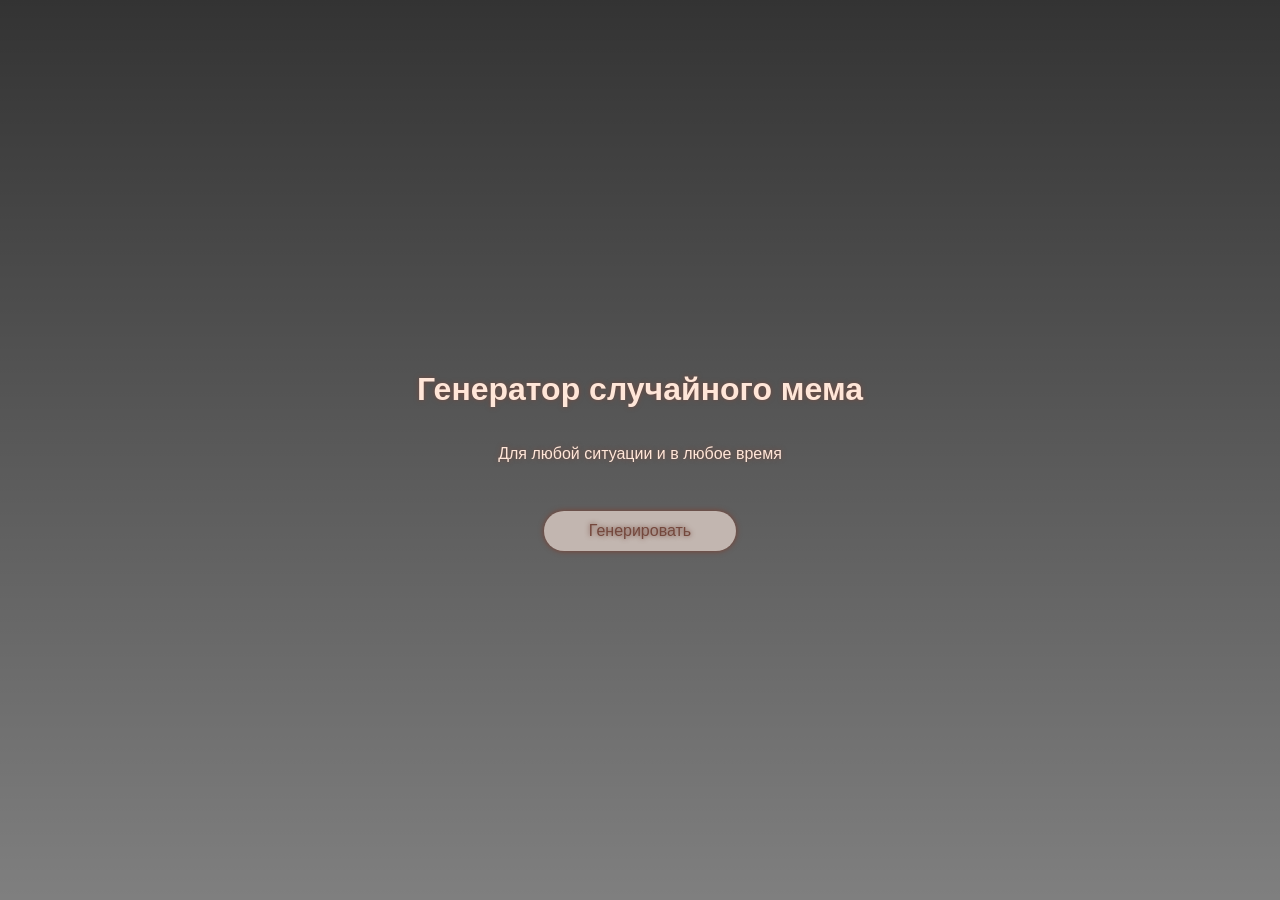
==== index.html @ d359a22a "Update index.html" ====
<!DOCTYPE html>
<html lang='ru'>
<head>
    <meta charset='UTF-8'>
    <title>MemeGen</title>
    <link rel="stylesheet" href="style.css">
</head>
<body>
    <div class='face' id="screenStart">
        <div class="plate">
            <h1>Генератор случайного мема</h1>
            <p>Для любой ситуации и в любое время</p>
            <div class="startButton" id="btnStart">Генерировать</div>
        </div>
    </div>
    
    <div class="memMenu hidden" id="screenMenu">
        <div class="text">Выбери тему для генерации: </div>
        <div class="choiceMenu">    
            <div class="choiceButton" data-category="meme">Меме</div>
            <div class="choiceButton" data-category="other">чё-нидь ещё</div>
            <div class="choiceButton" data-category="radon">Радон</div>
            <div class="choiceButton" data-category="kitty"><a href="https://web.archive.org/web/20230717204942/https://pnrtscr.com/fep8be">don't click!!!!</a>
            </div>
        </div>
    </div>

    <div class="result hidden" id="screenResult">
    <div class="picturePlace">
        <img src="" id="memeImage" alt="Meme" style="max-width: 100%; max-height: 100%; object-fit: contain;">
    </div>
        <p id="memeText">Некая информация о картинке</p>
        <div class="close">
            <div class="coolBtn" id="goodone" onclick="location.reload()">Клёва (Заново)</div>
            <div class="coolBtn" id="badone" onclick="location.reload()">Мем кака</div>
        </div>
    </div>

    <script src="script.js"></script>
</body>
</html>
---- style.css ----
body {
    margin: 0;
    padding: 0;
    display: flex;
    justify-content: center;
    align-items: center;
    min-height: 100vh;
    background-image: linear-gradient(rgba(0, 0, 0, 0.8), rgba(0, 0, 0, 0.5)), url('https://static.tildacdn.com/tild3736-3037-4334-b863-353562353039/d946dbce69a24e0288d5.jpg');
    background-size: cover;
    background-position: center;
    font-family: sans-serif;
    text-shadow: 0px 0px 5px #74483d
}

a {
    text-decoration: none;
    color:#74483d;
}

.hidden {
    display: none !important;
}

h1, p { color: #ffe6d8; text-align: center; }

.face {
    display: flex;
    justify-content: center;
    align-items: center;
    flex-direction: column;
}

.plate {
    display: flex;
    flex-direction: column;
    align-items: center;
}

/* Кнопки */
.startButton, .choiceButton, .coolBtn {
    display: flex;
    justify-content: center;
    align-items: center;
    background-color: #c2b6b0;
    color: #74483d;
    border-radius: 32px;
    height: 2.5em;
    width: 12em;
    cursor: pointer;
    transition: transform 0.2s;
    box-shadow: 0px 0px 5px 1px #74483d; 
    
}

::selection {
    background-color: #ffb7b7;
    color: #000000;           
}

.startButton { margin-top: 2em; }
.choiceButton { margin: 0 auto; }

.startButton:hover, .choiceButton:hover, .coolBtn:hover {
    transform: scale(1.05);
}

.startButton:active, .choiceButton:active, .coolBtn:active {
    transform: scale(0.97);
}

/* Меню выбора */
.memMenu {
    display: flex;
    position: fixed;
    height: 90vh;
    width: 90vw;
    background-color: rgba(0, 0, 0, 0.3); 
    backdrop-filter: blur(8px) brightness(0.7);
    border-radius: 32px;
    flex-direction: column;
    padding: 20px;
    box-sizing: border-box;
}

.text {
    font-size: 2em;
    color: #c2b6b0;
    margin-bottom: 1em;
}

.choiceMenu {
    display: grid;
    grid-template-columns: repeat(2, 1fr);
    gap: 20px;
    width: 100%;
    max-width: 600px;
    margin: auto;
}

.result {
    display: flex;
    position: fixed;
    align-items: center;
    height: 90vh;
    width: 90vw;
    background-color: rgba(0, 0, 0, 0.8);
    border-radius: 32px;
    flex-direction: column;
    padding: 20px;
    box-sizing: border-box;
}

.picturePlace {
    display: flex;
    justify-content: center;
    align-items: center;
    width: 100%;
    height: 60%;
    overflow: hidden;
    margin-top: 10px;
}

.close {
    display: flex;
    justify-content: center;
    gap: 1em;
    width: 100%;
    margin-top: auto;
    padding-bottom: 20px;
}

#badone:hover{
    background-color: #c6a0a0;
}

#goodone:hover{
    background-color: #abc4a5;
}
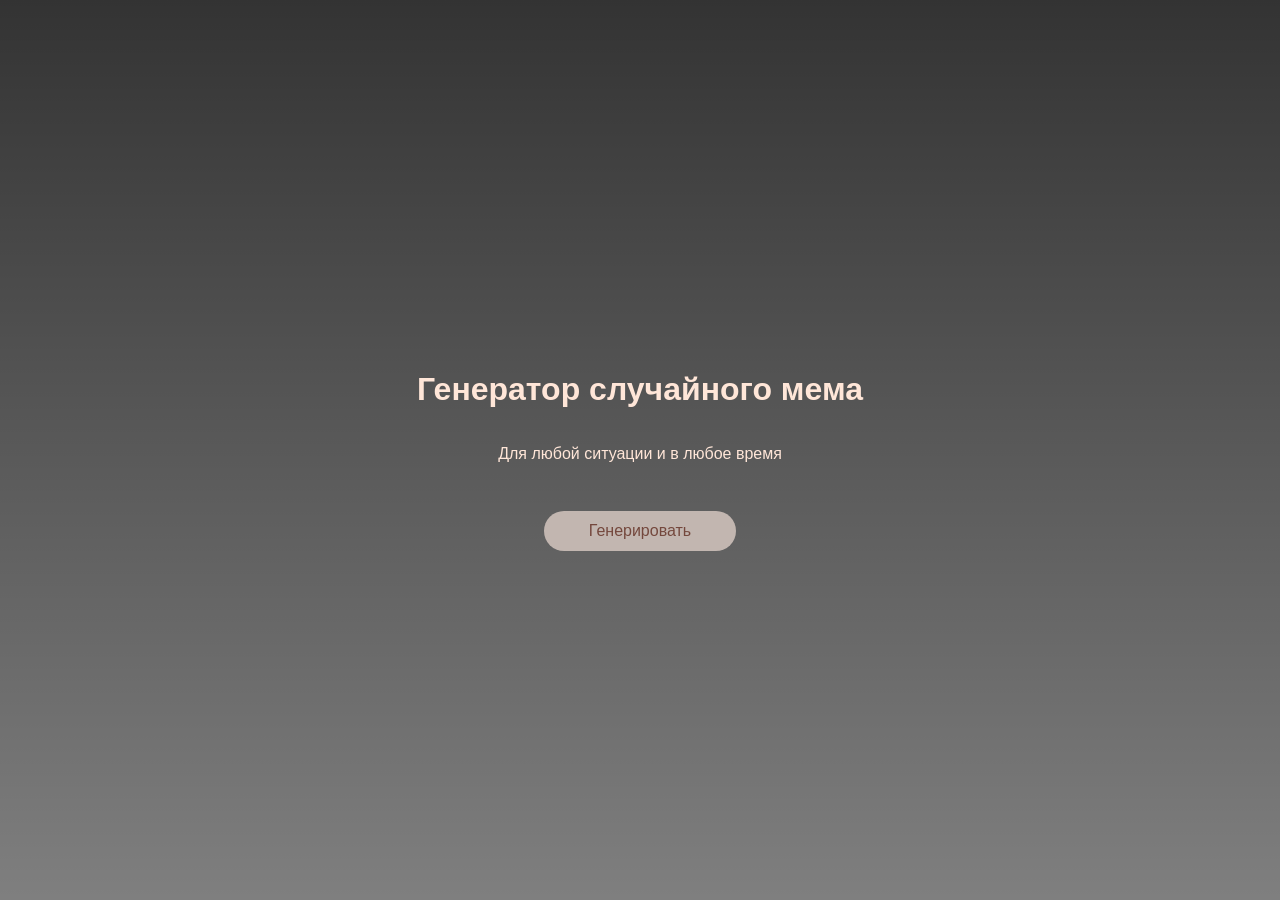
==== commit 3ac91fad: "адаптивность" ====
--- a/index.html
+++ b/index.html
@@ -4,6 +4,7 @@
     <meta charset='UTF-8'>
     <title>MemeGen</title>
     <link rel="stylesheet" href="style.css">
+    <meta name="viewport" content="width=device-width, initial-scale=1.0">
 </head>
 <body>
     <div class='face' id="screenStart">
@@ -31,11 +32,11 @@
     </div>
         <p id="memeText">Некая информация о картинке</p>
         <div class="close">
-            <div class="coolBtn" id="goodone" onclick="location.reload()">Клёва (Заново)</div>
-            <div class="coolBtn" id="badone" onclick="location.reload()">Мем кака</div>
+            <div class="coolBtn" onclick="location.reload()">Клёва (Заново)</div>
+            <div class="coolBtn" onclick="location.reload()">Мем кака</div>
         </div>
     </div>
 
     <script src="script.js"></script>
 </body>
-</html>
+</html>
--- a/style.css
+++ b/style.css
@@ -9,7 +9,6 @@
     background-size: cover;
     background-position: center;
     font-family: sans-serif;
-    text-shadow: 0px 0px 5px #74483d
 }
 
 a {
@@ -48,13 +47,6 @@
     width: 12em;
     cursor: pointer;
     transition: transform 0.2s;
-    box-shadow: 0px 0px 5px 1px #74483d; 
-    
-}
-
-::selection {
-    background-color: #ffb7b7;
-    color: #000000;           
 }
 
 .startButton { margin-top: 2em; }
@@ -62,10 +54,6 @@
 
 .startButton:hover, .choiceButton:hover, .coolBtn:hover {
     transform: scale(1.05);
-}
-
-.startButton:active, .choiceButton:active, .coolBtn:active {
-    transform: scale(0.97);
 }
 
 /* Меню выбора */
@@ -129,10 +117,49 @@
     padding-bottom: 20px;
 }
 
-#badone:hover{
-    background-color: #c6a0a0;
+@media (max-width: 768px) {
+    .text {
+        font-size: 1.5em;
+        text-align: center;
+    }
+
+    .memMenu, .result {
+        width: 95vw;
+        height: auto;
+        min-height: 80vh;
+        padding: 15px;
+    }
+
+    .choiceMenu {
+        grid-template-columns: 1fr;
+        gap: 10px;
+        width: 100%;
+    }
+
+    .startButton, .choiceButton, .coolBtn {
+        width: 100%; 
+        max-width: 250px;
+        height: 3em;
+    }
+
+
+    .picturePlace {
+        height: 40vh;
+    }
+
+    .close {
+        flex-direction: column;
+        align-items: center;
+        gap: 10px;
+    }
 }
 
-#goodone:hover{
-    background-color: #abc4a5;
-}
+@media (max-width: 380px) {
+    h1 {
+        font-size: 1.2em;
+    }
+    
+    .text {
+        font-size: 1.2em;
+    }
+}
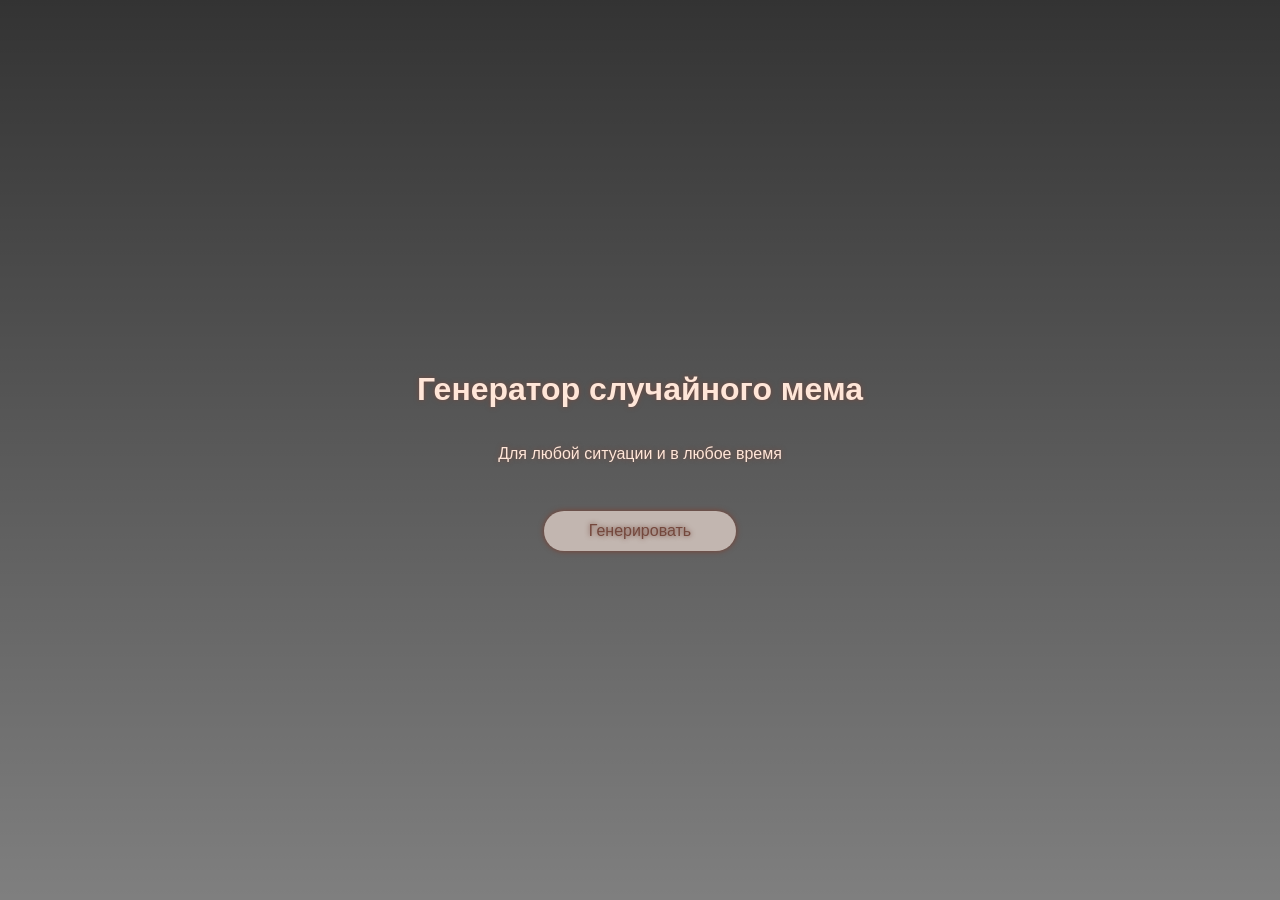
==== commit 7f1179d2: "Update index.html" ====
--- a/index.html
+++ b/index.html
@@ -4,7 +4,6 @@
     <meta charset='UTF-8'>
     <title>MemeGen</title>
     <link rel="stylesheet" href="style.css">
-    <meta name="viewport" content="width=device-width, initial-scale=1.0">
 </head>
 <body>
     <div class='face' id="screenStart">
@@ -21,7 +20,7 @@
             <div class="choiceButton" data-category="meme">Меме</div>
             <div class="choiceButton" data-category="other">чё-нидь ещё</div>
             <div class="choiceButton" data-category="radon">Радон</div>
-            <div class="choiceButton" data-category="kitty"><a href="https://web.archive.org/web/20230717204942/https://pnrtscr.com/fep8be">don't click!!!!</a>
+            <div class="choiceButton" data-category="kitty"> <a href="https://web.archive.org/web/20230717204942/https://pnrtscr.com/fep8be">don't click!!!!</a>
             </div>
         </div>
     </div>
@@ -32,11 +31,13 @@
     </div>
         <p id="memeText">Некая информация о картинке</p>
         <div class="close">
-            <div class="coolBtn" onclick="location.reload()">Клёва (Заново)</div>
-            <div class="coolBtn" onclick="location.reload()">Мем кака</div>
+            <div class="coolBtn" id = "goodone" onclick="location.reload()">Клёва (Заново)</div>
+            
+            <div class="coolBtn" id = "badone" onclick="location.reload()">Мем кака</div>
         </div>
+        <div class="coolBtn" id = "stop" onclick="location.reload()">Я усталь...</div>
     </div>
 
     <script src="script.js"></script>
 </body>
-</html>+</html>
--- a/style.css
+++ b/style.css
@@ -9,6 +9,7 @@
     background-size: cover;
     background-position: center;
     font-family: sans-serif;
+    text-shadow: 0px 0px 5px #74483d
 }
 
 a {
@@ -47,6 +48,13 @@
     width: 12em;
     cursor: pointer;
     transition: transform 0.2s;
+    box-shadow: 0px 0px 5px 1px #74483d; 
+    
+}
+
+::selection {
+    background-color: #ffb7b7;
+    color: #000000;           
 }
 
 .startButton { margin-top: 2em; }
@@ -54,6 +62,10 @@
 
 .startButton:hover, .choiceButton:hover, .coolBtn:hover {
     transform: scale(1.05);
+}
+
+.startButton:active, .choiceButton:active, .coolBtn:active {
+    transform: scale(0.97);
 }
 
 /* Меню выбора */
@@ -117,49 +129,14 @@
     padding-bottom: 20px;
 }
 
-@media (max-width: 768px) {
-    .text {
-        font-size: 1.5em;
-        text-align: center;
-    }
-
-    .memMenu, .result {
-        width: 95vw;
-        height: auto;
-        min-height: 80vh;
-        padding: 15px;
-    }
-
-    .choiceMenu {
-        grid-template-columns: 1fr;
-        gap: 10px;
-        width: 100%;
-    }
-
-    .startButton, .choiceButton, .coolBtn {
-        width: 100%; 
-        max-width: 250px;
-        height: 3em;
-    }
-
-
-    .picturePlace {
-        height: 40vh;
-    }
-
-    .close {
-        flex-direction: column;
-        align-items: center;
-        gap: 10px;
-    }
+#badone:hover{
+    background-color: #ca9696;
 }
 
-@media (max-width: 380px) {
-    h1 {
-        font-size: 1.2em;
-    }
-    
-    .text {
-        font-size: 1.2em;
-    }
-}+#goodone:hover{
+    background-color: #abc4a5;
+}
+
+#stop:hover{
+    background-color: #cccccc;
+}
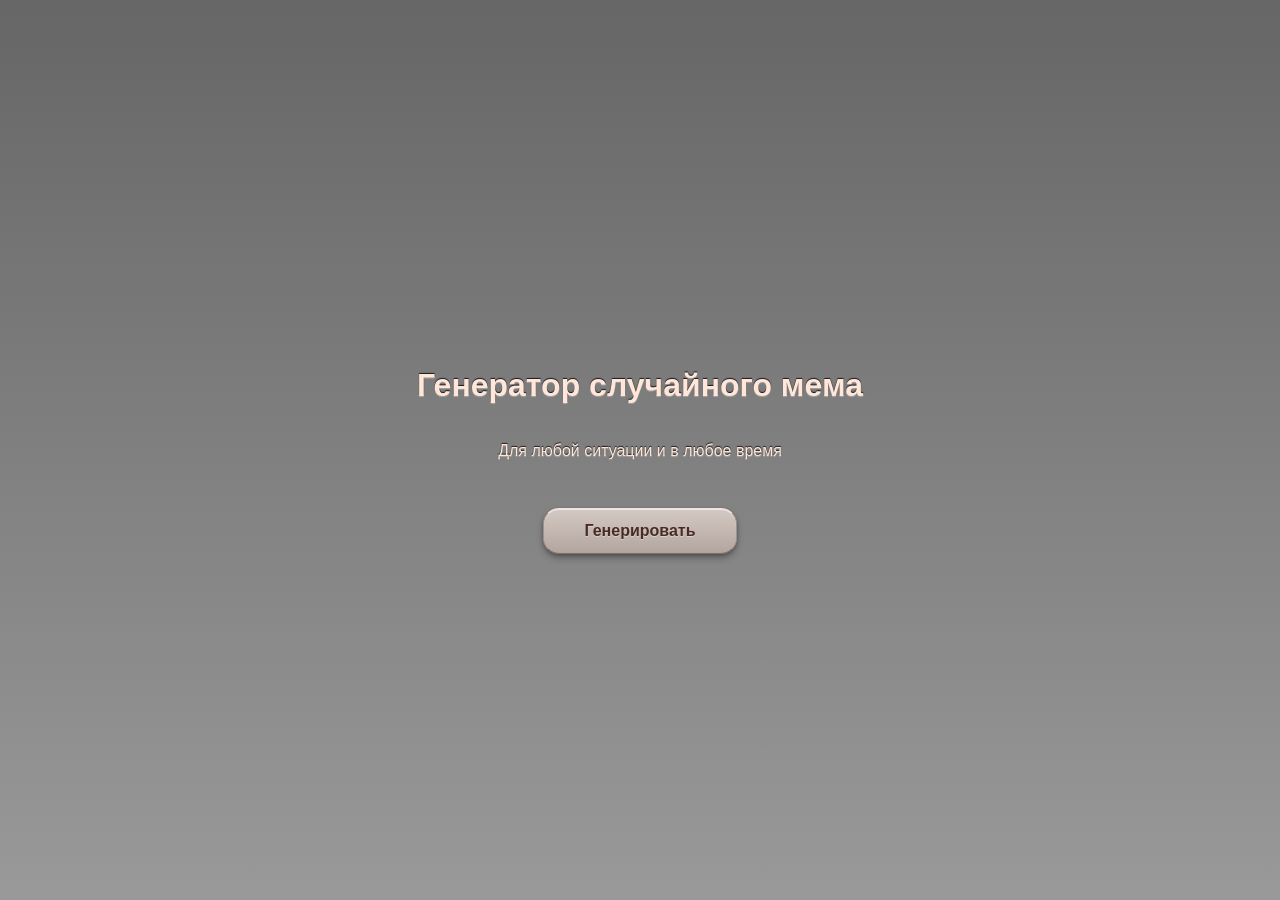
==== commit b0de2cbf: "slejka" ====
--- a/index.html
+++ b/index.html
@@ -4,6 +4,19 @@
     <meta charset='UTF-8'>
     <title>MemeGen</title>
     <link rel="stylesheet" href="style.css">
+    <!-- Yandex.Metrika counter -->
+    <script type="text/javascript">
+        (function(m,e,t,r,i,k,a){
+            m[i]=m[i]||function(){(m[i].a=m[i].a||[]).push(arguments)};
+            m[i].l=1*new Date();
+            for (var j = 0; j < document.scripts.length; j++) {if (document.scripts[j].src === r) { return; }}
+            k=e.createElement(t),a=e.getElementsByTagName(t)[0],k.async=1,k.src=r,a.parentNode.insertBefore(k,a)
+        })(window, document,'script','https://mc.yandex.ru/metrika/tag.js?id=109476487', 'ym');
+    
+        ym(109476487, 'init', {ssr:true, webvisor:true, clickmap:true, ecommerce:"dataLayer", referrer: document.referrer, url: location.href, accurateTrackBounce:true, trackLinks:true});
+    </script>
+    <noscript><div><img src="https://mc.yandex.ru/watch/109476487" style="position:absolute; left:-9999px;" alt="" /></div></noscript>
+    <!-- /Yandex.Metrika counter -->
 </head>
 <body>
     <div class='face' id="screenStart">
--- a/style.css
+++ b/style.css
@@ -5,78 +5,91 @@
     justify-content: center;
     align-items: center;
     min-height: 100vh;
-    background-image: linear-gradient(rgba(0, 0, 0, 0.8), rgba(0, 0, 0, 0.5)), url('https://static.tildacdn.com/tild3736-3037-4334-b863-353562353039/d946dbce69a24e0288d5.jpg');
+    background-image: linear-gradient(rgba(0, 0, 0, 0.6), rgba(0, 0, 0, 0.4)), url('https://cdn.osxdaily.com/wp-content/uploads/2009/08/defaultdesktop.jpg');
     background-size: cover;
     background-position: center;
-    font-family: sans-serif;
-    text-shadow: 0px 0px 5px #74483d
+    font-family: 'Segoe UI', Tahoma, Geneva, Verdana, sans-serif;
 }
 
 a {
     text-decoration: none;
-    color:#74483d;
+    color: #5c352b;
+    text-shadow: 0 1px 0 rgba(255, 255, 255, 0.2);
 }
 
 .hidden {
     display: none !important;
 }
 
-h1, p { color: #ffe6d8; text-align: center; }
-
-.face {
-    display: flex;
-    justify-content: center;
-    align-items: center;
-    flex-direction: column;
+h1, p { 
+    color: #ffe6d8; 
+    text-align: center; 
+    text-shadow: 0 -1px 1px rgba(0, 0, 0, 0.8), 0 1px 1px rgba(255, 255, 255, 0.3);
 }
 
-.plate {
+.face, .plate {
     display: flex;
     flex-direction: column;
     align-items: center;
 }
 
-/* Кнопки */
+.face { justify-content: center; }
+
 .startButton, .choiceButton, .coolBtn {
     display: flex;
     justify-content: center;
     align-items: center;
-    background-color: #c2b6b0;
-    color: #74483d;
-    border-radius: 32px;
-    height: 2.5em;
+    background: linear-gradient(to bottom, #d5cac3 0%, #b2a59f 100%);
+    color: #4a2b24;
+    font-weight: bold;
+    border-radius: 16px; 
+    border: 1px solid #9e918a;
+    border-top: 1px solid #eee4df;
+    border-bottom: 1px solid #7c706a;
+    height: 2.8em;
     width: 12em;
     cursor: pointer;
-    transition: transform 0.2s;
-    box-shadow: 0px 0px 5px 1px #74483d; 
-    
-}
-
-::selection {
-    background-color: #ffb7b7;
-    color: #000000;           
+    box-shadow: 
+        inset 0 1px 0 rgba(255, 255, 255, 0.6),
+        0 4px 6px rgba(0, 0, 0, 0.3),
+        0 1px 3px rgba(0, 0, 0, 0.2);
+    transition: all 0.1s ease;
+    text-shadow: 0 1px 0 rgba(255, 255, 255, 0.4);
 }
 
 .startButton { margin-top: 2em; }
 .choiceButton { margin: 0 auto; }
 
 .startButton:hover, .choiceButton:hover, .coolBtn:hover {
-    transform: scale(1.05);
+    background: linear-gradient(to bottom, #ded4cd 0%, #bbb0aa 100%);
+    box-shadow: 
+        inset 0 1px 0 rgba(255, 255, 255, 0.8),
+        0 6px 10px rgba(0, 0, 0, 0.4),
+        0 1px 3px rgba(0, 0, 0, 0.2);
+}
+.startButton:active, .choiceButton:active, .coolBtn:active {
+    background: linear-gradient(to bottom, #b2a59f 0%, #c9beb7 100%);
+    box-shadow: 
+        inset 0 3px 5px rgba(0, 0, 0, 0.4),
+        inset 0 1px 1px rgba(0, 0, 0, 0.2),
+        0 1px 0 rgba(255, 255, 255, 0.4);
+    transform: translateY(2px);
 }
 
-.startButton:active, .choiceButton:active, .coolBtn:active {
-    transform: scale(0.97);
-}
-
-/* Меню выбора */
 .memMenu {
     display: flex;
     position: fixed;
     height: 90vh;
     width: 90vw;
-    background-color: rgba(0, 0, 0, 0.3); 
-    backdrop-filter: blur(8px) brightness(0.7);
-    border-radius: 32px;
+    background: linear-gradient(135deg, rgba(40, 35, 35, 0.85) 0%, rgba(20, 15, 15, 0.9) 100%); 
+    border: 1px solid rgba(255, 255, 255, 0.1);
+    border-top: 1px solid rgba(255, 255, 255, 0.25);
+    border-bottom: 1px solid rgba(0, 0, 0, 0.6);
+    box-shadow: 
+        inset 0 1px 2px rgba(255, 255, 255, 0.2),
+        0 15px 35px rgba(0, 0, 0, 0.7),
+        0 5px 15px rgba(0, 0, 0, 0.5);
+    border-radius: 24px;
     flex-direction: column;
     padding: 20px;
     box-sizing: border-box;
@@ -84,8 +97,9 @@
 
 .text {
     font-size: 2em;
-    color: #c2b6b0;
+    color: #d5cac3;
     margin-bottom: 1em;
+    text-shadow: 0 2px 4px rgba(0, 0, 0, 0.8);
 }
 
 .choiceMenu {
@@ -97,14 +111,18 @@
     margin: auto;
 }
 
+
 .result {
     display: flex;
     position: fixed;
     align-items: center;
     height: 90vh;
     width: 90vw;
-    background-color: rgba(0, 0, 0, 0.8);
-    border-radius: 32px;
+    background: linear-gradient(135deg, rgba(30, 30, 30, 0.95) 0%, rgba(10, 10, 10, 0.98) 100%);
+    border: 1px solid rgba(255, 255, 255, 0.15);
+    border-top: 1px solid rgba(255, 255, 255, 0.3);
+    box-shadow: 0 20px 50px rgba(0, 0, 0, 0.9);
+    border-radius: 24px;
     flex-direction: column;
     padding: 20px;
     box-sizing: border-box;
@@ -118,6 +136,12 @@
     height: 60%;
     overflow: hidden;
     margin-top: 10px;
+    background-color: #0c0a0a;
+    border-radius: 12px;
+    border: 2px solid #1a1515;
+    box-shadow: 
+        inset 0 4px 10px rgba(0, 0, 0, 0.9),
+        0 1px 1px rgba(255, 255, 255, 0.1);
 }
 
 .close {
@@ -129,14 +153,44 @@
     padding-bottom: 20px;
 }
 
-#badone:hover{
-    background-color: #ca9696;
+@media (max-width: 768px) {
+    .text {
+        font-size: 1.5em;
+        text-align: center;
+    }
+
+    .memMenu, .result {
+        width: 95vw;
+        height: auto;
+        min-height: 80vh;
+        padding: 15px;
+        perspective: 400px;
+    }
+
+    .choiceMenu {
+        grid-template-columns: 1fr;
+        gap: 10px;
+        width: 100%;
+    }
+
+    .startButton, .choiceButton, .coolBtn {
+        width: 100%; 
+        max-width: 250px;
+        height: 3em;
+    }
+
+    .picturePlace {
+        height: 40vh;
+    }
+
+    .close {
+        flex-direction: column;
+        align-items: center;
+        gap: 10px;
+    }
 }
 
-#goodone:hover{
-    background-color: #abc4a5;
+@media (max-width: 380px) {
+    h1 { font-size: 1.2em; }
+    .text { font-size: 1.2em; }
 }
-
-#stop:hover{
-    background-color: #cccccc;
-}
